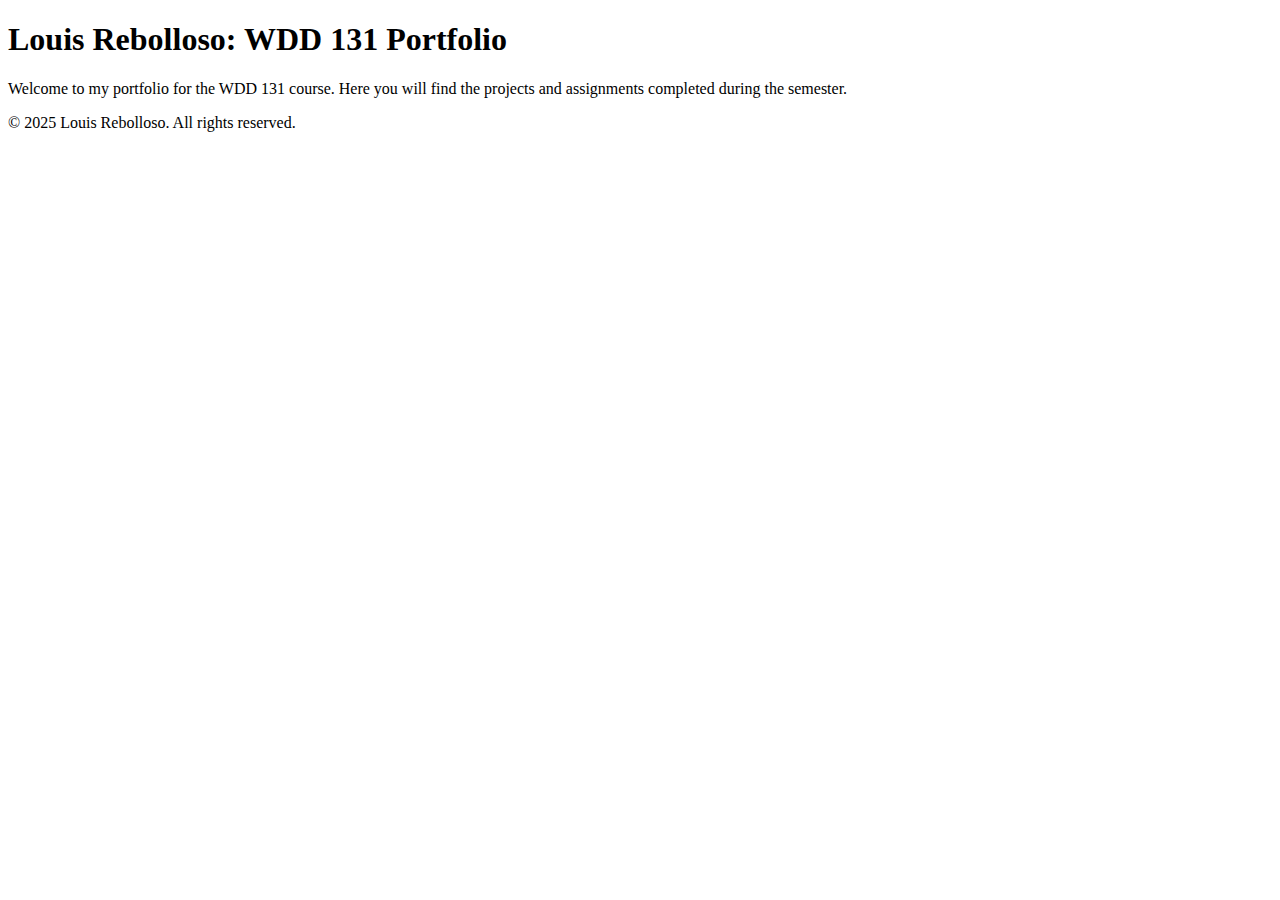
==== index.html @ 5d1f21f8 "first commit" ====
<!DOCTYPE html>
<html lang="en">

<head>
    <meta charset="UTF-8">
    <meta name="viewport" content="width=device-width, initial-scale=1.0">
    <meta name="description" content="Portfolio of work for WDD 131 - Web Development Essentials">
    <meta name="author" content="Louis Rebolloso">
    <title>Louis Rebolloso: WDD 131 Portfolio</title>
    <link rel="stylesheet" href="style.css">
</head>

<body>
    <header>
        <h1>Louis Rebolloso: WDD 131 Portfolio</h1>
    </header>
    <main>
        <p>Welcome to my portfolio for the WDD 131 course. Here you will find the projects and assignments completed during the semester.</p>
    </main>
    <footer>
        <p>&copy; 2025 Louis Rebolloso. All rights reserved.</p>
    </footer>
</body>

</html>
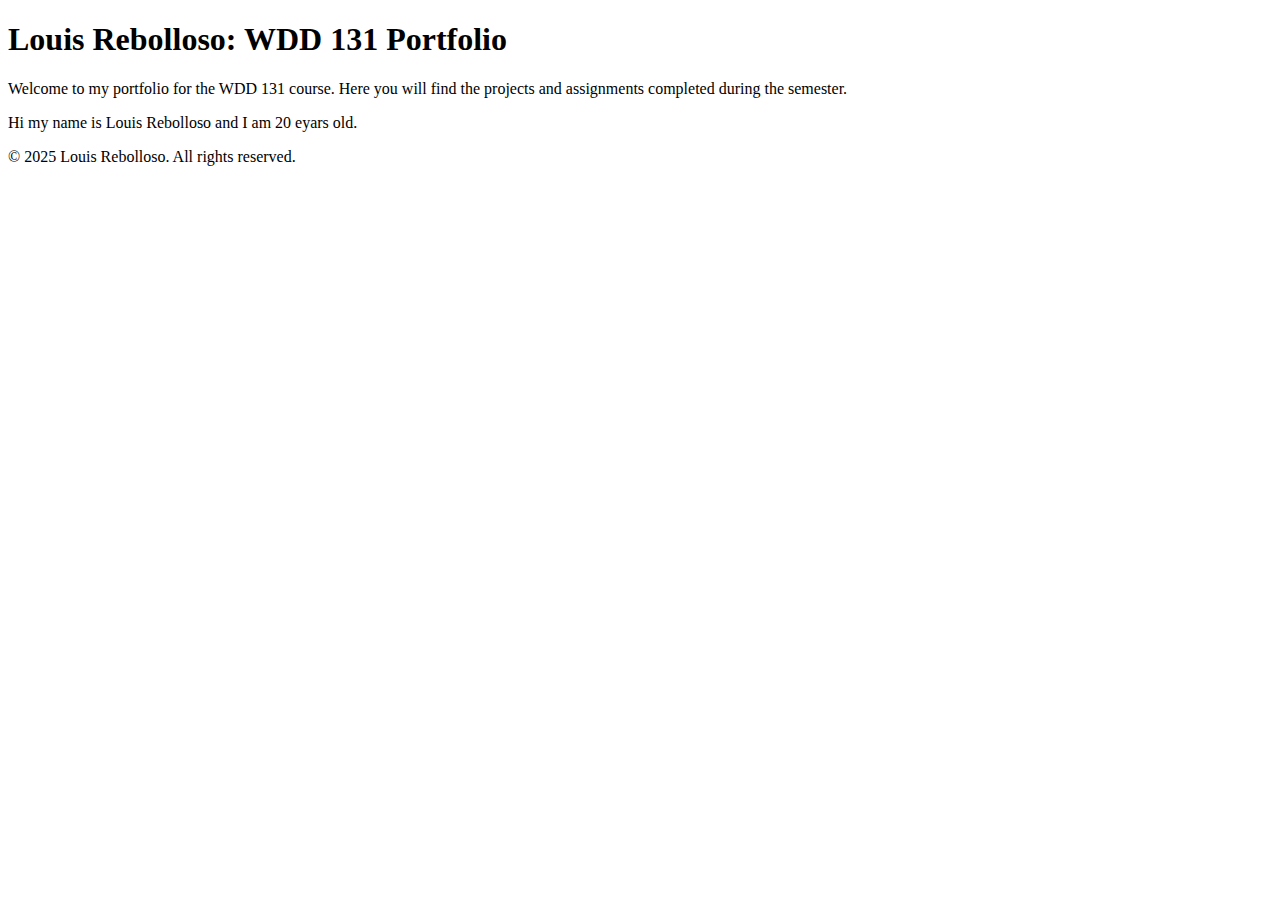
==== commit 816ca820: "hi" ====
--- a/index.html
+++ b/index.html
@@ -16,6 +16,7 @@
     </header>
     <main>
         <p>Welcome to my portfolio for the WDD 131 course. Here you will find the projects and assignments completed during the semester.</p>
+        <p>Hi my name is Louis Rebolloso and I am 20 eyars old.</p>
     </main>
     <footer>
         <p>&copy; 2025 Louis Rebolloso. All rights reserved.</p>
